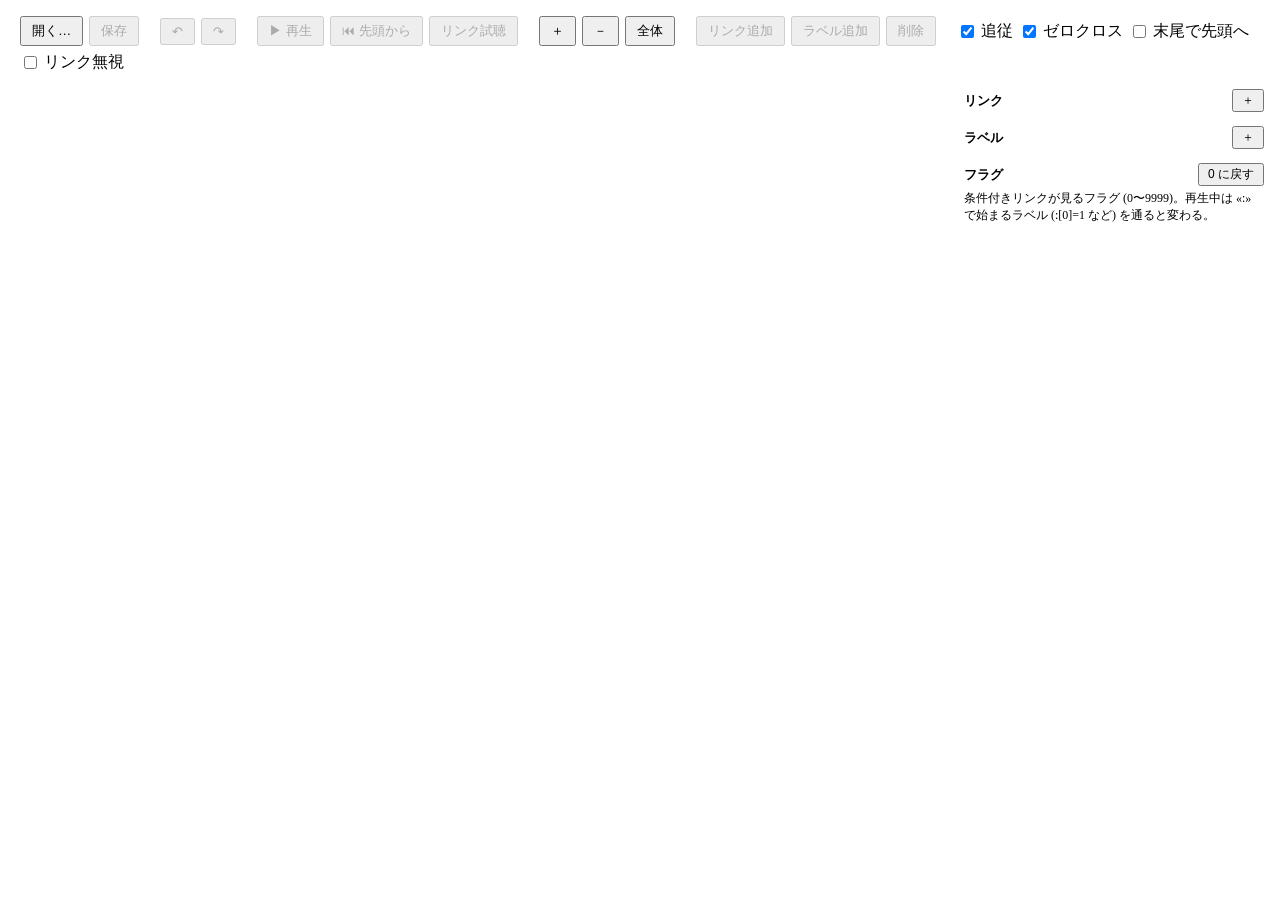
==== tools/loop/web/index.html @ bb165252 "ループチューナ krkrloop を追加 - 画面: 波形 (全体表示・拡大縮小・サンプル単位)、リンクとラベルの追加・   ドラッグ移動 (ゼロクロス吸着)・編集・削除、元に戻す / やり直し、フラ" ====
<!DOCTYPE html>
<html lang="ja">
<head>
<meta charset="utf-8">
<meta name="viewport" content="width=device-width, initial-scale=1">
<title>ループチューナ</title>
<link rel="stylesheet" href="./common/krt.css">
<style>
	html, body { height: 100%; }
	body { display: flex; flex-direction: column; overflow: hidden; }
	.bar { display: flex; flex-wrap: wrap; gap: 6px; align-items: center; padding: 8px 12px; background: var(--panel); border-bottom: 1px solid var(--line); }
	.bar button { padding: 4px 10px; }
	.bar .sep { width: 1px; align-self: stretch; background: var(--line); margin: 0 4px; }
	.bar label { display: inline-flex; gap: 4px; align-items: center; color: var(--muted); }
	#file { color: var(--muted); margin-left: auto; max-width: 40%; overflow: hidden; text-overflow: ellipsis; white-space: nowrap; }
	.body { flex: 1; display: flex; min-height: 0; }
	.views { flex: 1; display: flex; flex-direction: column; min-width: 0; padding: 8px; gap: 6px; }
	#overview { height: 48px; width: 100%; border: 1px solid var(--line); border-radius: 4px; cursor: pointer; }
	#wave { flex: 1; width: 100%; min-height: 160px; border: 1px solid var(--line); border-radius: 4px; outline: none; }
	.side { width: 300px; border-left: 1px solid var(--line); overflow: auto; padding: 8px; display: flex; flex-direction: column; gap: 10px; background: var(--panel); }
	.side h2 { font-size: 13px; margin: 0 0 4px; color: var(--muted); font-weight: 600; display: flex; justify-content: space-between; align-items: center; }
	.side h2 button { padding: 1px 8px; font-size: 12px; }
	.list { font-size: 12px; font-variant-numeric: tabular-nums; }
	.list div { padding: 2px 4px; border-radius: 3px; cursor: default; white-space: nowrap; overflow: hidden; text-overflow: ellipsis; }
	.list div:hover { background: var(--bg); }
	.list div.sel { background: var(--accent); color: #fff; }
	.flags { display: grid; grid-template-columns: repeat(4, 1fr); gap: 4px; font-size: 12px; }
	.flags label { display: flex; flex-direction: column; color: var(--muted); }
	.flags input { width: 100%; padding: 2px 4px; font: inherit; border: 1px solid var(--line); border-radius: 4px; background: var(--panel); color: var(--fg); }
	.flags input.changed { border-color: var(--warn); }
	.status { display: flex; gap: 16px; padding: 4px 12px; border-top: 1px solid var(--line); background: var(--panel); color: var(--muted); font-size: 12px; font-variant-numeric: tabular-nums; }
	.status .msg { margin-left: auto; }
	.status .bad { color: var(--bad); }
	.dlg-grid { display: grid; grid-template-columns: auto 1fr; gap: 6px 10px; align-items: center; }
	.dlg-grid input[type=text], .dlg-grid select { font: inherit; padding: 4px 6px; border: 1px solid var(--line); border-radius: 4px; background: var(--panel); color: var(--fg); }
	.hint { color: var(--muted); font-size: 12px; white-space: pre-wrap; }
	.empty { color: var(--muted); padding: 40px; text-align: center; }
</style>
</head>
<body>
<div class="bar">
	<button id="open" title="音声ファイルを開く (Ctrl+O)">開く…</button>
	<button id="save" title=".sli を保存 (Ctrl+S)" disabled>保存</button>
	<span class="sep"></span>
	<button id="undo" title="元に戻す (Ctrl+Z)" disabled>↶</button>
	<button id="redo" title="やり直し (Ctrl+Y)" disabled>↷</button>
	<span class="sep"></span>
	<button id="play" title="キャレットから再生 / 停止 (Space)" disabled>▶ 再生</button>
	<button id="playTop" title="先頭から再生 (Home)" disabled>⏮ 先頭から</button>
	<button id="preview" title="選んだリンクの 2 秒手前から 4 秒再生 (P)" disabled>リンク試聴</button>
	<span class="sep"></span>
	<button id="zoomIn" title="拡大 (Ctrl+ホイール / +)">＋</button>
	<button id="zoomOut" title="縮小 (-)">－</button>
	<button id="zoomAll" title="全体を表示 (0)">全体</button>
	<span class="sep"></span>
	<button id="addLink" title="選択範囲の終わり → 始まりへのリンク (L)" disabled>リンク追加</button>
	<button id="addLabel" title="キャレット位置にラベル (B)" disabled>ラベル追加</button>
	<button id="remove" title="選んだリンク / ラベルを削除 (Delete)" disabled>削除</button>
	<span class="sep"></span>
	<label title="再生中、表示を再生位置に合わせる"><input type="checkbox" id="follow" checked> 追従</label>
	<label title="ドラッグした位置を近くのゼロクロスに合わせる"><input type="checkbox" id="snap" checked> ゼロクロス</label>
	<label title="末尾まで来たら先頭に戻る (WaveSoundBuffer.looping)"><input type="checkbox" id="looping"> 末尾で先頭へ</label>
	<label title="リンクを無視して再生"><input type="checkbox" id="ignoreLinks"> リンク無視</label>
	<span id="file"></span>
</div>
<div class="body">
	<div class="views">
		<canvas id="overview"></canvas>
		<canvas id="wave" tabindex="0"></canvas>
	</div>
	<div class="side">
		<div>
			<h2>リンク <button id="addLink2" title="リンクを追加">＋</button></h2>
			<div id="links" class="list"></div>
		</div>
		<div>
			<h2>ラベル <button id="addLabel2" title="ラベルを追加">＋</button></h2>
			<div id="labels" class="list"></div>
		</div>
		<div>
			<h2>フラグ <button id="resetFlags" title="すべて 0 に">0 に戻す</button></h2>
			<div id="flags" class="flags"></div>
			<div class="hint">条件付きリンクが見るフラグ (0〜9999)。再生中は «:» で始まるラベル (:[0]=1 など) を通ると変わる。</div>
		</div>
	</div>
</div>
<div class="status">
	<span id="stCaret"></span>
	<span id="stSel"></span>
	<span id="stPlay"></span>
	<span id="stZoom"></span>
	<span class="msg" id="stMsg"></span>
</div>
<script type="module" src="./app.js"></script>
</body>
</html>
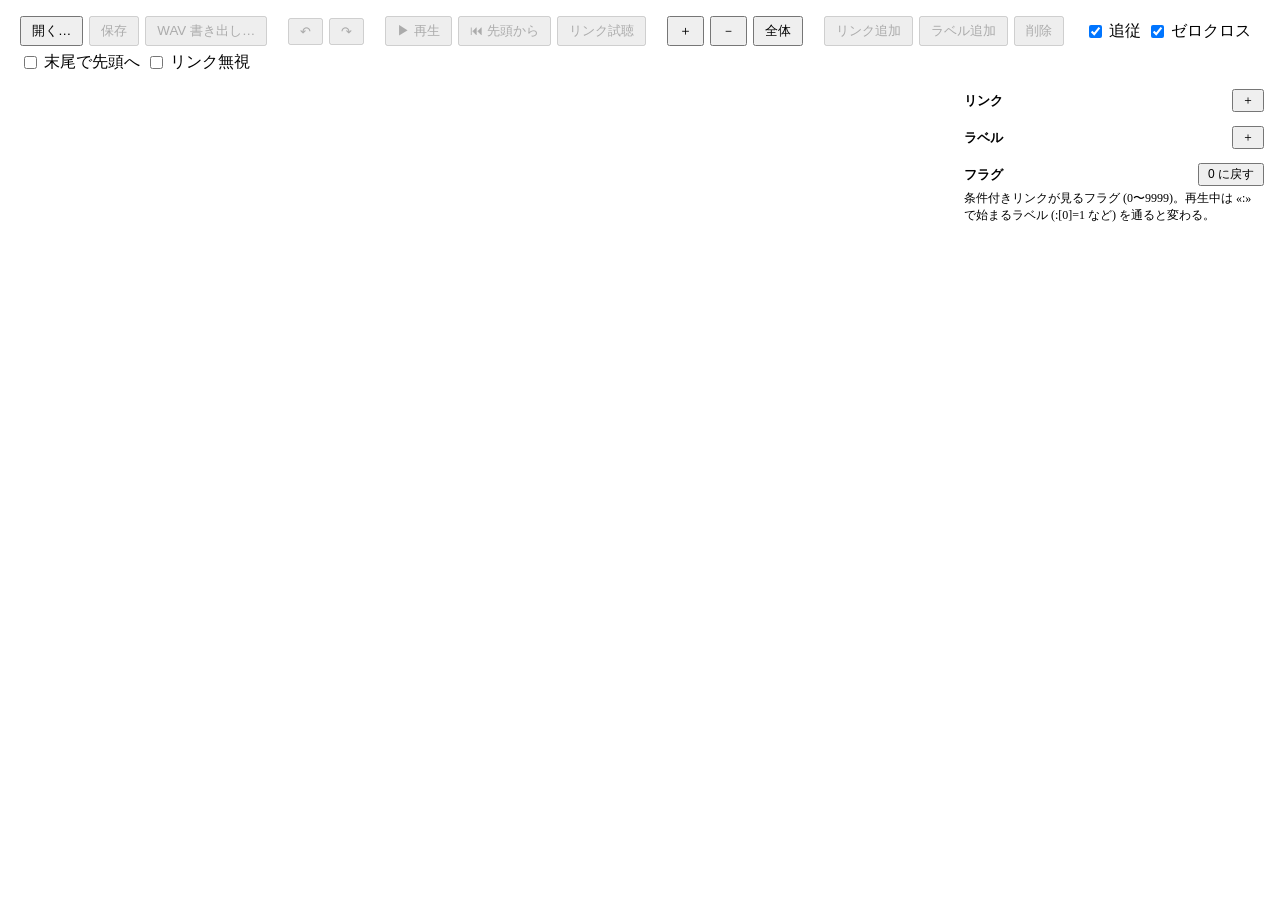
==== commit 80f0ef21: "krkrloop: WAV 書き出しを追加 - 選択範囲 / 全体をそのまま、またはリンクをたどって再生した音 (ループを展開)   を 16 / 24bit・32bit float の WAV で書" ====
--- a/tools/loop/web/index.html
+++ b/tools/loop/web/index.html
@@ -41,6 +41,7 @@
 <div class="bar">
 	<button id="open" title="音声ファイルを開く (Ctrl+O)">開く…</button>
 	<button id="save" title=".sli を保存 (Ctrl+S)" disabled>保存</button>
+	<button id="exportWav" title="WAV 書き出し (Ctrl+E)" disabled>WAV 書き出し…</button>
 	<span class="sep"></span>
 	<button id="undo" title="元に戻す (Ctrl+Z)" disabled>↶</button>
 	<button id="redo" title="やり直し (Ctrl+Y)" disabled>↷</button>
